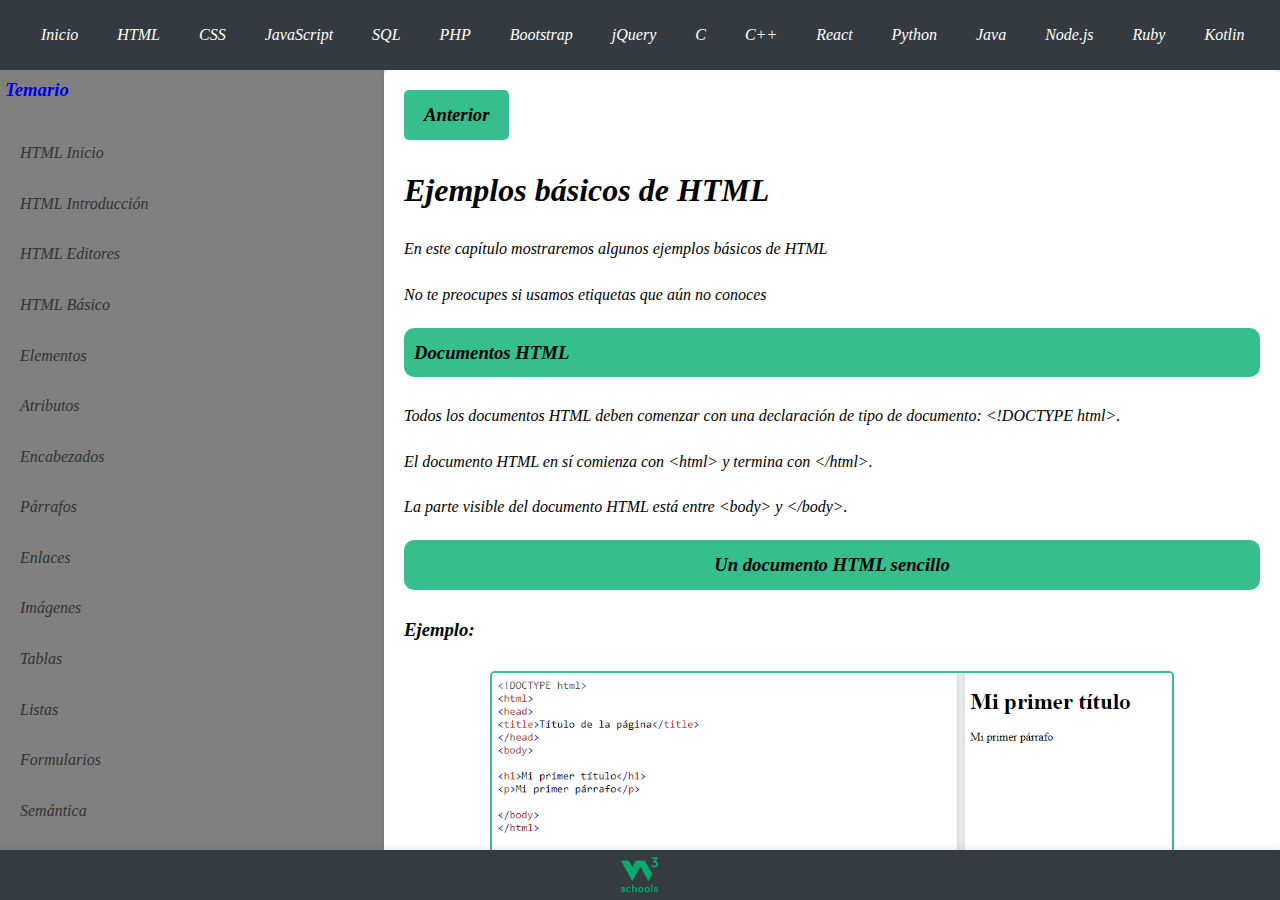
==== basico.html @ 95a3c2bf "v4" ====
<!DOCTYPE html>
<html lang="es">

<head>
    <meta charset="UTF-8">
    <meta name="viewport" content="width=device-width, initial-scale=1.0">
    <title>HTML Introducción</title>
    <link rel="stylesheet" href="styles.css">
    <link rel="icon" type="image/x-icon" href="logo (1).png">

</head>

<body>
    <header>
        <div class="navbar">

            <nav>
                <ul>
                    <li><a href="index.html">Inicio</a></li>
                    <li><a href="inicio.html" class="active">HTML</a></li>
                    <li><a href="#">CSS</a></li>
                    <li><a href="#">JavaScript</a></li>
                    <li><a href="#">SQL</a></li>
                    <li><a href="#">PHP</a></li>
                    <li><a href="#">Bootstrap</a></li>
                    <li><a href="#">jQuery</a></li>
                    <li><a href="#">C</a></li>
                    <li><a href="#">C++</a></li>
                    <li><a href="#">React</a></li>
                    <li><a href="#">Python</a></li>
                    <li><a href="#">Java</a></li>
                    <li><a href="#">Node.js</a></li>
                    <li><a href="#">Ruby</a></li>
                    <li><a href="#">Kotlin</a></li>
                    <li><a href="#">Swift</a></li>

                </ul>
            </nav>
        </div>
    </header>

    <div class="container">
        <aside class="sidebar">
            <ul>
                <h3 id="Titulos"><a href="#">Temario</a></h3>
                <br>
                <li><a href="inicio.html" class="active">HTML Inicio</a></li>
                <li><a href="introduccion.html">HTML Introducción</a></li>
                <li><a href="editores.html">HTML Editores</a></li>
                <li><a href="basico.html">HTML Básico</a></li>
                <li><a href="#">Elementos</a></li>
                <li><a href="#">Atributos</a></li>
                <li><a href="#">Encabezados</a></li>
                <li><a href="#">Párrafos</a></li>
                <li><a href="#">Enlaces</a></li>
                <li><a href="#">Imágenes</a></li>
                <li><a href="#">Tablas</a></li>
                <li><a href="#">Listas</a></li>
                <li><a href="#">Formularios</a></li>
                <li><a href="#">Semántica</a></li>
                <li><a href="#">Multimedia</a></li>
                <li><a href="#">HTML API</a></li>
                <li><a href="#">Canvas</a></li>
                <li><a href="#">SVG</a></li>
                <li><a href="#">Geolocalización</a></li>
                <li><a href=#>Almacenamiento Local</a></li>
                <li><a href="#">Web Workers</a></li>
                <br>
                <h3 id="Titulos"><a href="#">Formularios Html</a></h3>
                <br>
                <li><a href="#">HTML Forms</a></li>
                <li><a href="#">HTML Form Atributtes</a></li>
                <li><a href="#">HTML Form Elements</a></li>
                <li><a href="#">HTML Input Types</a></li>
            </ul>
        </aside>

        <main class="main-content intro-page">
            <section>
                <a href="editores.html" class="btn">
                    <h3>Anterior</h3>
                </a>
                <br>
                <br>
                <h1>Ejemplos básicos de HTML</h1>
                <p>En este capítulo mostraremos algunos ejemplos básicos de HTML</p>
                <p>No te preocupes si usamos etiquetas que aún no conoces</p>

            </section>

            <section>
                <h3 id=Explicacion1>Documentos HTML</h3>
                <br>
                <p>Todos los documentos HTML deben comenzar con una declaración de tipo de documento: <code>&lt;!DOCTYPE html&gt;</code>.</p>
    <p>El documento HTML en sí comienza con <code>&lt;html&gt;</code> y termina con <code>&lt;/html&gt;</code>.</p>
    <p>La parte visible del documento HTML está entre <code>&lt;body&gt;</code> y <code>&lt;/body&gt;</code>.</p>
            </section>

            <section>
                <h3 id=Explicacion>Un documento HTML sencillo</h3>
                <br>
                <h3>Ejemplo:</h3>
                <br>
                <center>
                    <img id="imagen" src="Foto2.png" alt="1" width="850">
                </center>
                <br>
                <br>
                <h3 id=Explicacion>Ejemplo explicado</h3>
                <br>
                <ol>

                    <li><strong>&lt;!DOCTYPE html&gt;</strong>: Declara que este documento es un documento HTML5.</li>
                    <br>
                    <li><strong>&lt;html&gt;</strong>: Es el elemento raíz de una página HTML.</li>
                    <br>
                    <li><strong>&lt;head&gt;</strong>: Contiene información meta sobre la página HTML.</li>
                    <br>
                    <li><strong>&lt;title&gt;</strong>: Especifica un título para la página (se muestra en la barra de
                        título del navegador o en la pestaña de la página).</li>
                    <br>
                    <li><strong>&lt;body&gt;</strong>: Define el cuerpo del documento, y contiene todo el contenido
                        visible, como encabezados, párrafos, imágenes, hipervínculos, tablas, listas, etc.</li>
                    <br>
                    <li><strong>&lt;h1&gt;</strong>: Define un encabezado grande.</li>
                    <br>
                    <li><strong>&lt;p&gt;</strong>: Define un párrafo.</li>
                    <br>
                    <br>

                </ol>
            </section>
            <section>
                <h3 id=Explicacion1>¿Qué es un Elemento HTML?</h3>
                <br>
                <p>Un elemento HTML es una unidad fundamental de una página web. Se compone de una etiqueta de inicio,
                    contenido y una etiqueta de cierre. Por ejemplo:</p>

                <p>Un elemento HTML tiene el siguiente formato:</p>
                <p><strong>&lt;nombre_de_etiqueta&gt; contenido &lt;/nombre_de_etiqueta&gt;</strong></p>

                <p>A continuación, se muestran algunos ejemplos:</p>
                <ol>
                    <li><strong>&lt;h1&gt;Mi Primer Encabezado&lt;/h1&gt;</strong> - Este es un encabezado grande.</li>
                    <li><strong>&lt;p&gt;Mi primer párrafo.&lt;/p&gt;</strong> - Este es un párrafo de texto.</li>
                    <li><strong>&lt;br&gt;</strong> - Esta es una etiqueta vacía que se utiliza para saltos de línea.
                    </li>
                    <br>
                </ol>
                <p>En la tabla siguiente se muestra cómo se dividen las partes de un elemento HTML:</p>
                <table>
                    <caption id="Lista">
                        <h5>Lista de Etiquetas HTML</h5>
                    </caption>
                    <thead>
                        <tr>
                            <th>Etiqueta de Inicio</th>
                            <th>Contenido</th>
                            <th>Etiqueta de Cierre</th>
                        </tr>
                    </thead>
                    <tbody>
                        <tr>
                            <td>&lt;h1&gt;</td>
                            <td>Mi Primer Encabezado</td>
                            <td>&lt;/h1&gt;</td>
                        </tr>
                        <tr>
                            <td>&lt;p&gt;</td>
                            <td>Mi primer párrafo.</td>
                            <td>&lt;/p&gt;</td>
                        </tr>
                        <tr>
                            <td>&lt;br&gt;</td>
                            <td>none</td>
                            <td>none</td>
                        </tr>
                    </tbody>
                </table>
                <br>
                <p>En resumen:</p>
                <ol>
                    <li><strong>Etiqueta de Inicio:</strong> Marca el comienzo del elemento HTML.</li>
                    <br>
                    <li><strong>Contenido:</strong> El texto o los datos dentro del elemento HTML.</li>
                    <br>
                    <li><strong>Etiqueta de Cierre:</strong> Marca el final del elemento HTML. Algunos elementos, como
                        <strong>&lt;br&gt;</strong>, no tienen una etiqueta de cierre.
                    </li>
                    <br>
                    <br>
                </ol>
            </section>



            <section>
                <h3 id="Explicacion1">Los Navegadores Web</h3>
                <br>
                <p>El propósito de un navegador web (Chrome, Edge, Firefox, Safari) es leer documentos HTML y mostrarlos
                    correctamente.</p>
                <p>Un navegador no muestra las etiquetas HTML, sino que las usa para determinar cómo mostrar el
                    documento.</p>
                <center>
                    <img id="imagen" src="Foto4.png" alt="1" width="600">
                </center>
                <br>
            </section>

            <section>
                <h2>Estructura de una Página HTML</h2>
                <br>
                <p>A continuación se muestra una visualización de la estructura de una página HTML:</p>
                <center>
                    <img id="imagen" src="Foto3.png" alt="1" width="750">
                </center>
                <br>
                <p>El contenido dentro de la sección <strong>&lt;body&gt;</strong> se mostrará en el navegador. El
                    contenido dentro de la etiqueta <strong>&lt;title&gt;</strong> se mostrará en la barra de título del
                    navegador o en la pestaña de la página.</p>
                <br>
            </section>
            <section>
                <h3 id=Explicacion1>Historia de HTML</h3>
                <br>
                <p>Desde los primeros días de la Web, ha habido muchas versiones de HTML:</p>
                <table border="1">
                    <thead>
                        <tr>
                            <th>Año</th>
                            <th>Versión</th>
                        </tr>
                    </thead>
                    <tbody>
                        <tr>
                            <td>1989</td>
                            <td>Tim Berners-Lee inventó www</td>
                        </tr>
                        <tr>
                            <td>1991</td>
                            <td>Tim Berners-Lee inventó HTML</td>
                        </tr>
                        <tr>
                            <td>1993</td>
                            <td>Dave Raggett redactó HTML+</td>
                        </tr>
                        <tr>
                            <td>1995</td>
                            <td>HTML Working Group definió HTML 2.0</td>
                        </tr>
                        <tr>
                            <td>1997</td>
                            <td>W3C Recomendación: HTML 3.2</td>
                        </tr>
                        <tr>
                            <td>1999</td>
                            <td>W3C Recomendación: HTML 4.01</td>
                        </tr>
                        <tr>
                            <td>2000</td>
                            <td>W3C Recomendación: XHTML 1.0</td>
                        </tr>
                        <tr>
                            <td>2008</td>
                            <td>WHATWG HTML5 Primer Público</td>
                        </tr>
                        <tr>
                            <td>2012</td>
                            <td>WHATWG HTML5 Estándar Vivo</td>
                        </tr>
                        <tr>
                            <td>2014</td>
                            <td>W3C Recomendación: HTML5</td>
                        </tr>
                        <tr>
                            <td>2016</td>
                            <td>W3C Candidato a Recomendación: HTML 5.1</td>
                        </tr>
                        <tr>
                            <td>2017</td>
                            <td>W3C Recomendación: HTML5.1 2ª Edición</td>
                        </tr>
                        <tr>
                            <td>2017</td>
                            <td>W3C Recomendación: HTML5.2</td>
                        </tr>
                    </tbody>
                </table>
                <br>
                <p>Este tutorial sigue el estándar HTML5 más reciente.</p>
            </section>

            <a href="editores.html" class="btn">
                <h3>Siguiente</h3>
            </a>
        </main>
    </div>
    <footer class="footer">
        <div class="container">
            <img id="logo" src="logo.png" alt="">
        </div>
    </footer>
</body>

</html>
---- styles.css ----
* {
    margin: 0;
    padding: 0;
    box-sizing: border-box;
    font-family: 'Bookman Old Style', serif;
    /* Aplica la misma fuente a todos */
    font-style: italic;
    /* Aplica cursiva */
}

body {
    line-height: 1.6;
    background-color: #f8f9fa;
    overflow-x: hidden;
    margin: 0;
}

.header {
    background: #36BF8D;
    color: #fff;
    padding: 1rem 0;
    text-align: center;
    position: fixed;
    width: 100%;
    top: 0;
    z-index: 1000;
}

.logo img {
    width: 40px;
}

.navbar {
    background-color: #343a40;
    padding: 10px 20px;
    box-shadow: 0 2px 4px rgba(0, 0, 0, 0.1);
    overflow-x: auto;
    white-space: nowrap;
    -ms-overflow-style: none;
    scrollbar-width: none;
}

nav ul {
    list-style: none;
    display: inline-flex;
    padding: 0;
}

nav ul li {
    margin-left: 3px;
}

nav ul li a {
    text-decoration: none;
    color: #fff;
    font-size: 16px;
    padding: 12px 18px;
    display: block;
    transition: all 0.3s ease;
}

nav ul li a:hover {
    background-color: #36BF8D;
    color: white;
    border-radius: 5px;
}

.container {
    display: flex;
    justify-content: center;
    align-items: flex-start;
    margin-top: 0px;
    max-width: auto;
}

.sidebar {
    width: 30%;
    background: gray;
    padding: 5px;
    box-shadow: 2px 0 4px rgba(0, 0, 0, 0.1);
    overflow-y: auto;
    max-height: calc(100vh - 100px);
}

.sidebar ul {
    list-style: none;
    padding: 0;
    margin: 0;
}

.sidebar ul li {
    margin-bottom: 5px;
}

.sidebar ul li a {
    text-decoration: none;
    color: #333;
    padding: 10px 15px;
    display: block;
    font-size: 16px;
    transition: all 0.3s ease;
}

.sidebar ul li a:hover {
    background-color: #36BF8D;
    color: white;
    border-radius: 5px;
}

.main-content {
    flex: 1;
    padding: 20px;
    background-color: #fff;
    border-radius: 5px;
    box-shadow: 0 2px 4px rgba(0, 0, 0, 0.1);
    overflow-y: auto;
    max-height: calc(100vh - 100px);
}

.main-content h1 {
    margin-bottom: 20px;
}

.main-content p {
    margin-bottom: 20px;
}

.btn {
    display: inline-block;
    background: #36BF8D;
    color: black;
    padding: 10px 20px;
    text-decoration: none;
    border-radius: 5px;
    transition: background-color 0.3s ease;
}

.btn:hover {
    background: #36BF8D;
}

.footer {
    background: #353B40;
    color: #fff;
    text-align: center;
    padding: auto;
    position: fixed;
    width: 100%;
    bottom: 0;
    box-shadow: 0px -1px 8px rgba(0, 0, 0, 0.1);
}

.footer p {
    margin-bottom: 20px;
    font-size: 16px;
}

.footer a {
    color: #36BF8D;
    text-decoration: none;
    transition: color 0.3s ease;
}

.footer a:hover {
    color: #36BF8D;
}

.footer .social-icons {
    margin-top: 20px;
}

.footer .social-icons a {
    display: inline-block;
    margin: 0 10px;
    font-size: 24px;
    color: #fff;
    transition: transform 0.3s ease;
}

.footer .social-icons a:hover {
    transform: translateY(-5px);
}

#logo {
    width: 50px;
    height: auto;
}

#imagen {
    border-radius: 5px;
    width: 80%;
    height: auto;
    border: 2px solid #36BF8D;
}

#imagen1 {
    border-radius: 5px;
    width: 50%;
    height: auto;
    border: 2px solid #36BF8D;
}

#Explicacion {
    text-align: center;
    background-color: #36BF8D;
    border-radius: 10px;
    padding: 10px 10px;
}

#Explicacion1 {
    text-align: left;
    text-align: justify;
    background-color: #36BF8D;
    border-radius: 10px;
    padding: 10px 10px;
}

ol {
    text-align: center;
    display: inline-block;
    text-align: justify;
    padding-left: 20px;
}

table {
    width: 100%;
    border-collapse: collapse;
    margin-top: 20px;
    font-family: Arial, sans-serif;
    border: 2px solid #36BF8D;
}

th,
td {
    border: 2px solid #36BF8D;
    text-align: left;
    padding: 8px;
}

th {
    background-color: #f2f2f2;
}

tr:nth-child(even) {
    background-color: #f9f9f9;
}

caption {
    font-size: 1.2em;
    margin-bottom: 10px;
}

#Lista {
    text-align: left;
}

#Titulos a {
    text-decoration: none;
}
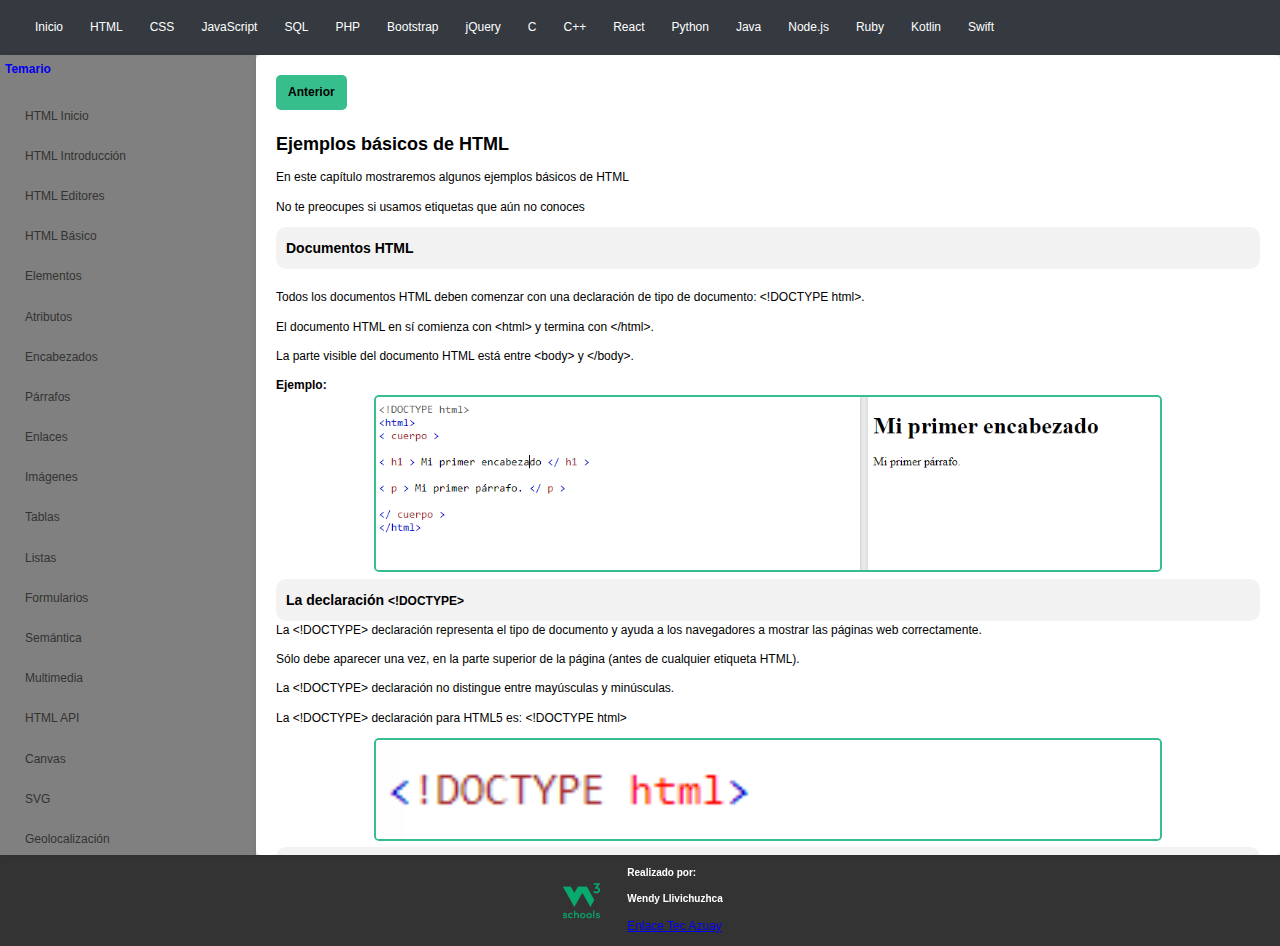
==== commit 02eda788: "v5" ====
--- a/basico.html
+++ b/basico.html
@@ -91,215 +91,106 @@
             <section>
                 <h3 id=Explicacion1>Documentos HTML</h3>
                 <br>
-                <p>Todos los documentos HTML deben comenzar con una declaración de tipo de documento: <code>&lt;!DOCTYPE html&gt;</code>.</p>
-    <p>El documento HTML en sí comienza con <code>&lt;html&gt;</code> y termina con <code>&lt;/html&gt;</code>.</p>
-    <p>La parte visible del documento HTML está entre <code>&lt;body&gt;</code> y <code>&lt;/body&gt;</code>.</p>
+                <p>Todos los documentos HTML deben comenzar con una declaración de tipo de documento:
+                    <code>&lt;!DOCTYPE html&gt;</code>.
+                </p>
+                <p>El documento HTML en sí comienza con <code>&lt;html&gt;</code> y termina con
+                    <code>&lt;/html&gt;</code>.
+                </p>
+                <p>La parte visible del documento HTML está entre <code>&lt;body&gt;</code> y
+                    <code>&lt;/body&gt;</code>.
+                </p>
+
+                <h4>Ejemplo:</h4>
+                <center>
+                    <img id="imagen" src="Foto9.png" alt="">
+                </center>
             </section>
 
             <section>
-                <h3 id=Explicacion>Un documento HTML sencillo</h3>
-                <br>
-                <h3>Ejemplo:</h3>
-                <br>
+
+                <h3 id="Explicacion1">La declaración <code>&lt;!DOCTYPE&gt;</code></h3>
+                <p>La <code>&lt;!DOCTYPE&gt;</code> declaración representa el tipo de documento y ayuda a los
+                    navegadores a mostrar las páginas web correctamente.</p>
+                <p>Sólo debe aparecer una vez, en la parte superior de la página (antes de cualquier etiqueta HTML).</p>
+                <p>La <code>&lt;!DOCTYPE&gt;</code> declaración no distingue entre mayúsculas y minúsculas.</p>
+                <p>La <code>&lt;!DOCTYPE&gt;</code> declaración para HTML5 es: <code>&lt;!DOCTYPE html&gt;</code></p>
                 <center>
-                    <img id="imagen" src="Foto2.png" alt="1" width="850">
+                    <img id="imagen" src="Foto10.png" alt="">
                 </center>
-                <br>
-                <br>
-                <h3 id=Explicacion>Ejemplo explicado</h3>
-                <br>
-                <ol>
+            </section>
 
-                    <li><strong>&lt;!DOCTYPE html&gt;</strong>: Declara que este documento es un documento HTML5.</li>
-                    <br>
-                    <li><strong>&lt;html&gt;</strong>: Es el elemento raíz de una página HTML.</li>
-                    <br>
-                    <li><strong>&lt;head&gt;</strong>: Contiene información meta sobre la página HTML.</li>
-                    <br>
-                    <li><strong>&lt;title&gt;</strong>: Especifica un título para la página (se muestra en la barra de
-                        título del navegador o en la pestaña de la página).</li>
-                    <br>
-                    <li><strong>&lt;body&gt;</strong>: Define el cuerpo del documento, y contiene todo el contenido
-                        visible, como encabezados, párrafos, imágenes, hipervínculos, tablas, listas, etc.</li>
-                    <br>
-                    <li><strong>&lt;h1&gt;</strong>: Define un encabezado grande.</li>
-                    <br>
-                    <li><strong>&lt;p&gt;</strong>: Define un párrafo.</li>
-                    <br>
-                    <br>
+            <section>
+                <h3 id="Explicacion1">Encabezados HTML</h3>
+                <p>Los encabezados HTML se definen con las etiquetas <code>&lt;h1&gt; to &lt;h6&gt;</code>.</p>
+                <p><code>&lt;h1&gt;</code> define el encabezado más importante. <code>&lt;h6&gt;</code> define el
+                    encabezado menos importante:</p>
 
-                </ol>
-            </section>
-            <section>
-                <h3 id=Explicacion1>¿Qué es un Elemento HTML?</h3>
-                <br>
-                <p>Un elemento HTML es una unidad fundamental de una página web. Se compone de una etiqueta de inicio,
-                    contenido y una etiqueta de cierre. Por ejemplo:</p>
-
-                <p>Un elemento HTML tiene el siguiente formato:</p>
-                <p><strong>&lt;nombre_de_etiqueta&gt; contenido &lt;/nombre_de_etiqueta&gt;</strong></p>
-
-                <p>A continuación, se muestran algunos ejemplos:</p>
-                <ol>
-                    <li><strong>&lt;h1&gt;Mi Primer Encabezado&lt;/h1&gt;</strong> - Este es un encabezado grande.</li>
-                    <li><strong>&lt;p&gt;Mi primer párrafo.&lt;/p&gt;</strong> - Este es un párrafo de texto.</li>
-                    <li><strong>&lt;br&gt;</strong> - Esta es una etiqueta vacía que se utiliza para saltos de línea.
-                    </li>
-                    <br>
-                </ol>
-                <p>En la tabla siguiente se muestra cómo se dividen las partes de un elemento HTML:</p>
-                <table>
-                    <caption id="Lista">
-                        <h5>Lista de Etiquetas HTML</h5>
-                    </caption>
-                    <thead>
-                        <tr>
-                            <th>Etiqueta de Inicio</th>
-                            <th>Contenido</th>
-                            <th>Etiqueta de Cierre</th>
-                        </tr>
-                    </thead>
-                    <tbody>
-                        <tr>
-                            <td>&lt;h1&gt;</td>
-                            <td>Mi Primer Encabezado</td>
-                            <td>&lt;/h1&gt;</td>
-                        </tr>
-                        <tr>
-                            <td>&lt;p&gt;</td>
-                            <td>Mi primer párrafo.</td>
-                            <td>&lt;/p&gt;</td>
-                        </tr>
-                        <tr>
-                            <td>&lt;br&gt;</td>
-                            <td>none</td>
-                            <td>none</td>
-                        </tr>
-                    </tbody>
-                </table>
-                <br>
-                <p>En resumen:</p>
-                <ol>
-                    <li><strong>Etiqueta de Inicio:</strong> Marca el comienzo del elemento HTML.</li>
-                    <br>
-                    <li><strong>Contenido:</strong> El texto o los datos dentro del elemento HTML.</li>
-                    <br>
-                    <li><strong>Etiqueta de Cierre:</strong> Marca el final del elemento HTML. Algunos elementos, como
-                        <strong>&lt;br&gt;</strong>, no tienen una etiqueta de cierre.
-                    </li>
-                    <br>
-                    <br>
-                </ol>
+                <h4>Ejemplo:</h4>
+                <center>
+                    <img id="imagen" src="Foto11.png" alt="">
+                </center>
             </section>
 
 
 
             <section>
-                <h3 id="Explicacion1">Los Navegadores Web</h3>
+                <h3 id="Explicacion1">Párrafos HTML</h3>
                 <br>
-                <p>El propósito de un navegador web (Chrome, Edge, Firefox, Safari) es leer documentos HTML y mostrarlos
-                    correctamente.</p>
-                <p>Un navegador no muestra las etiquetas HTML, sino que las usa para determinar cómo mostrar el
-                    documento.</p>
+                <p>Los párrafos HTML se definen con la <code>&lt;p&gt;</code> etiqueta:</p>
+
                 <center>
-                    <img id="imagen" src="Foto4.png" alt="1" width="600">
+                    <img id="imagen" src="Foto12.png" alt="">
                 </center>
                 <br>
             </section>
 
             <section>
-                <h2>Estructura de una Página HTML</h2>
+                <h3>Enlaces HTML</h3>
                 <br>
-                <p>A continuación se muestra una visualización de la estructura de una página HTML:</p>
+                <p>
+                <p>Los enlaces HTML se definen con la <code>&lt;a&gt;</code> etiqueta:</p>
                 <center>
-                    <img id="imagen" src="Foto3.png" alt="1" width="750">
+                    <img id="imagen" src="Foto13.png" alt="">
                 </center>
                 <br>
-                <p>El contenido dentro de la sección <strong>&lt;body&gt;</strong> se mostrará en el navegador. El
-                    contenido dentro de la etiqueta <strong>&lt;title&gt;</strong> se mostrará en la barra de título del
-                    navegador o en la pestaña de la página.</p>
+                <p>El destino del enlace se especifica en el <code>href</code> atributo.</p>
+                <p>Los atributos se utilizan para proporcionar información adicional sobre los elementos HTML.</p>
+                <p>Aprenderá más sobre los atributos en un capítulo posterior.</p>
                 <br>
             </section>
             <section>
-                <h3 id=Explicacion1>Historia de HTML</h3>
+                <h3 id=Explicacion1>Imágenes HTML</h3>
                 <br>
-                <p>Desde los primeros días de la Web, ha habido muchas versiones de HTML:</p>
-                <table border="1">
-                    <thead>
-                        <tr>
-                            <th>Año</th>
-                            <th>Versión</th>
-                        </tr>
-                    </thead>
-                    <tbody>
-                        <tr>
-                            <td>1989</td>
-                            <td>Tim Berners-Lee inventó www</td>
-                        </tr>
-                        <tr>
-                            <td>1991</td>
-                            <td>Tim Berners-Lee inventó HTML</td>
-                        </tr>
-                        <tr>
-                            <td>1993</td>
-                            <td>Dave Raggett redactó HTML+</td>
-                        </tr>
-                        <tr>
-                            <td>1995</td>
-                            <td>HTML Working Group definió HTML 2.0</td>
-                        </tr>
-                        <tr>
-                            <td>1997</td>
-                            <td>W3C Recomendación: HTML 3.2</td>
-                        </tr>
-                        <tr>
-                            <td>1999</td>
-                            <td>W3C Recomendación: HTML 4.01</td>
-                        </tr>
-                        <tr>
-                            <td>2000</td>
-                            <td>W3C Recomendación: XHTML 1.0</td>
-                        </tr>
-                        <tr>
-                            <td>2008</td>
-                            <td>WHATWG HTML5 Primer Público</td>
-                        </tr>
-                        <tr>
-                            <td>2012</td>
-                            <td>WHATWG HTML5 Estándar Vivo</td>
-                        </tr>
-                        <tr>
-                            <td>2014</td>
-                            <td>W3C Recomendación: HTML5</td>
-                        </tr>
-                        <tr>
-                            <td>2016</td>
-                            <td>W3C Candidato a Recomendación: HTML 5.1</td>
-                        </tr>
-                        <tr>
-                            <td>2017</td>
-                            <td>W3C Recomendación: HTML5.1 2ª Edición</td>
-                        </tr>
-                        <tr>
-                            <td>2017</td>
-                            <td>W3C Recomendación: HTML5.2</td>
-                        </tr>
-                    </tbody>
-                </table>
+                <p>Las imágenes HTML se definen con la <code>&lt;img&gt;</code> etiqueta.</p>
+                <p>El archivo de origen (<code>src</code>), el texto alternativo (<code>alt</code>), <code>width</code>
+                    y <code>height</code> se proporcionan como atributos:</p>
                 <br>
-                <p>Este tutorial sigue el estándar HTML5 más reciente.</p>
+                <h4>Ejemplo:</h4>
+                <center>
+                    <img id="imagen" src="Foto14.png" alt="">
+                </center>
             </section>
 
             <a href="editores.html" class="btn">
-                <h3>Siguiente</h3>
+                <h3>Próximo</h3>
             </a>
         </main>
     </div>
     <footer class="footer">
         <div class="container">
-            <img id="logo" src="logo.png" alt="">
+            <img id="logo" src="logo.png" alt="Logo">
+            <div class="info">
+                <h5>Realizado por:</h5>
+                <h5>Wendy Llivichuzhca</h5>
+                <a href="https://eduv.tecazuay.edu.ec">Enlace Tec Azuay</a>
+            </div>
         </div>
     </footer>
+
+
+
+
 </body>
 
 </html>--- a/styles.css
+++ b/styles.css
@@ -2,10 +2,8 @@
     margin: 0;
     padding: 0;
     box-sizing: border-box;
-    font-family: 'Bookman Old Style', serif;
-    /* Aplica la misma fuente a todos */
-    font-style: italic;
-    /* Aplica cursiva */
+    font-family: Arial, Helvetica, sans-serif;
+    font-size: 12px;
 }
 
 body {
@@ -40,26 +38,26 @@
     scrollbar-width: none;
 }
 
-nav ul {
+.navbar nav ul {
     list-style: none;
     display: inline-flex;
     padding: 0;
 }
 
-nav ul li {
+.navbar nav ul li {
     margin-left: 3px;
 }
 
-nav ul li a {
+.navbar nav ul li a {
     text-decoration: none;
     color: #fff;
-    font-size: 16px;
-    padding: 12px 18px;
+    font-size: 12px;
+    padding: 8px 12px;
     display: block;
     transition: all 0.3s ease;
 }
 
-nav ul li a:hover {
+.navbar nav ul li a:hover {
     background-color: #36BF8D;
     color: white;
     border-radius: 5px;
@@ -74,18 +72,20 @@
 }
 
 .sidebar {
-    width: 30%;
+    width: 20%;
     background: gray;
     padding: 5px;
     box-shadow: 2px 0 4px rgba(0, 0, 0, 0.1);
     overflow-y: auto;
     max-height: calc(100vh - 100px);
+
 }
 
 .sidebar ul {
     list-style: none;
     padding: 0;
     margin: 0;
+
 }
 
 .sidebar ul li {
@@ -95,9 +95,9 @@
 .sidebar ul li a {
     text-decoration: none;
     color: #333;
-    padding: 10px 15px;
+    padding: 8px 20px;
     display: block;
-    font-size: 16px;
+    font-size: 12px;
     transition: all 0.3s ease;
 }
 
@@ -115,24 +115,27 @@
     box-shadow: 0 2px 4px rgba(0, 0, 0, 0.1);
     overflow-y: auto;
     max-height: calc(100vh - 100px);
+    font-size: 12px;
 }
 
 .main-content h1 {
-    margin-bottom: 20px;
+    margin-bottom: 10px;
+    font-size: 18px;
 }
 
 .main-content p {
-    margin-bottom: 20px;
+    margin-bottom: 10px;
 }
 
 .btn {
     display: inline-block;
     background: #36BF8D;
     color: black;
-    padding: 10px 20px;
+    padding: 8px 12px;
     text-decoration: none;
     border-radius: 5px;
     transition: background-color 0.3s ease;
+    font-size: 10px;
 }
 
 .btn:hover {
@@ -140,45 +143,45 @@
 }
 
 .footer {
-    background: #353B40;
-    color: #fff;
+    background-color: #333;
+    color: white;
+    padding: 5px 0;
     text-align: center;
-    padding: auto;
-    position: fixed;
-    width: 100%;
-    bottom: 0;
-    box-shadow: 0px -1px 8px rgba(0, 0, 0, 0.1);
-}
-
-.footer p {
-    margin-bottom: 20px;
-    font-size: 16px;
+    font-size: 10px;
+}
+
+.footer .container {
+    display: flex;
+    justify-content: center;
+    align-items: center;
+    gap: 20px;
+    max-width: 1200px;
+    /* Corregido: era 1200spx */
+    margin: 0 auto;
+    padding: 0 20px;
+}
+
+.footer .info {
+    display: flex;
+    flex-direction: column;
+    align-items: flex-start;
+}
+
+.footer h5 {
+    margin: 5px 0;
+    font-family: Arial, Helvetica, sans-serif;
+    font-size: 10px;
 }
 
 .footer a {
-    color: #36BF8D;
-    text-decoration: none;
-    transition: color 0.3s ease;
+    color: blue;
+    text-decoration: underline;
+    margin: 5px 0;
 }
 
 .footer a:hover {
-    color: #36BF8D;
-}
-
-.footer .social-icons {
-    margin-top: 20px;
-}
-
-.footer .social-icons a {
-    display: inline-block;
-    margin: 0 10px;
-    font-size: 24px;
-    color: #fff;
-    transition: transform 0.3s ease;
-}
-
-.footer .social-icons a:hover {
-    transform: translateY(-5px);
+    text-decoration: underline;
+
 }
 
 #logo {
@@ -193,48 +196,33 @@
     border: 2px solid #36BF8D;
 }
 
-#imagen1 {
-    border-radius: 5px;
-    width: 50%;
-    height: auto;
-    border: 2px solid #36BF8D;
-}
-
-#Explicacion {
-    text-align: center;
-    background-color: #36BF8D;
+#Explicacion1 {
+    text-align: justify;
+    background-color: #f2f2f2;
     border-radius: 10px;
-    padding: 10px 10px;
-}
-
-#Explicacion1 {
-    text-align: left;
-    text-align: justify;
-    background-color: #36BF8D;
-    border-radius: 10px;
-    padding: 10px 10px;
+    padding: 10px;
+    font-size: 14px;
 }
 
 ol {
-    text-align: center;
-    display: inline-block;
     text-align: justify;
     padding-left: 20px;
+    font-size: 10px;
 }
 
 table {
     width: 100%;
     border-collapse: collapse;
     margin-top: 20px;
-    font-family: Arial, sans-serif;
     border: 2px solid #36BF8D;
+    font-size: 10px;
 }
 
 th,
 td {
     border: 2px solid #36BF8D;
     text-align: left;
-    padding: 8px;
+    padding: 4px 8px;
 }
 
 th {
@@ -248,12 +236,15 @@
 caption {
     font-size: 1.2em;
     margin-bottom: 10px;
+    font-size: 10px;
 }
 
 #Lista {
     text-align: left;
+    font-size: 10px;
 }
 
 #Titulos a {
     text-decoration: none;
+    font-size: 12px;
 }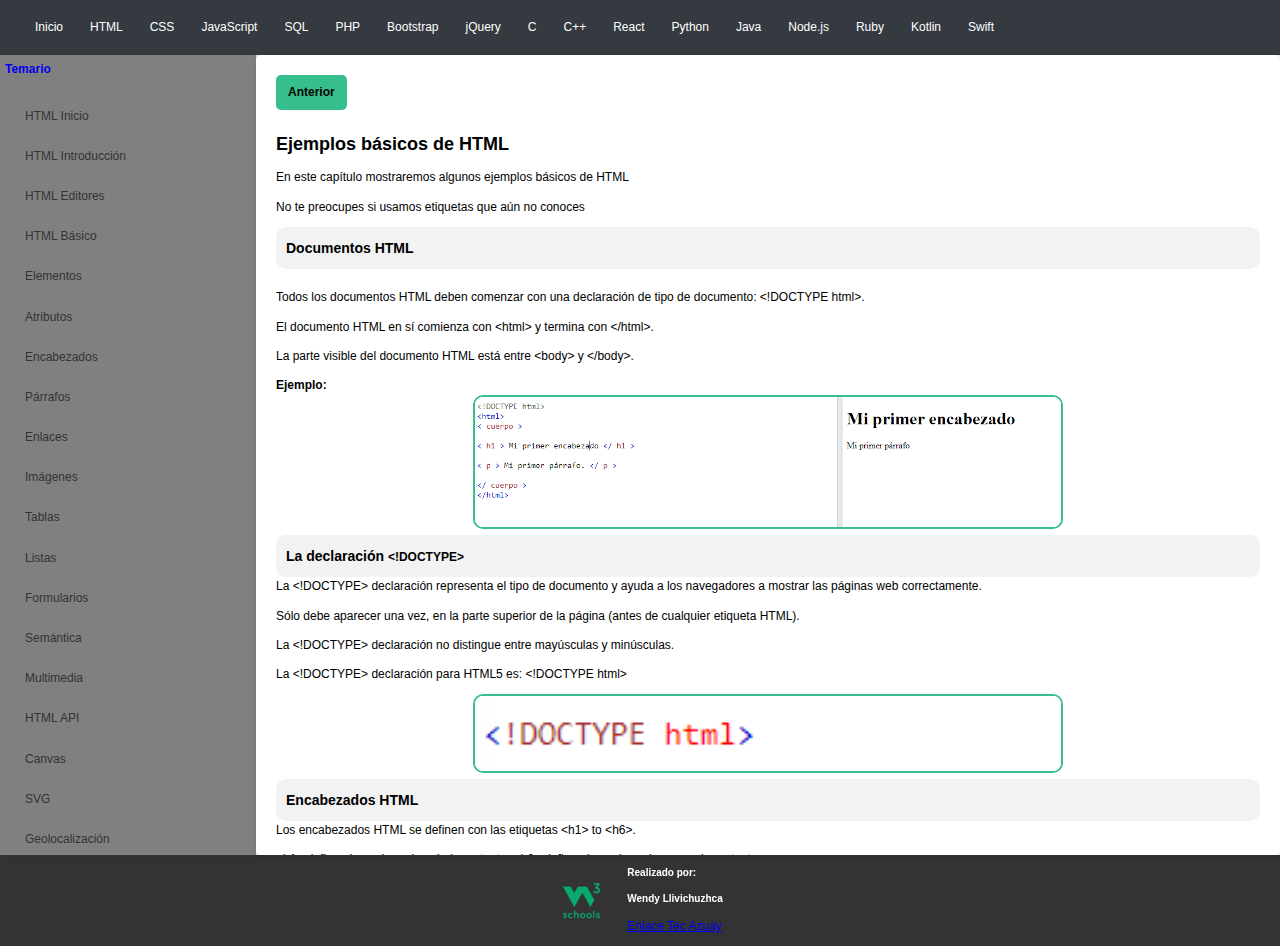
==== commit abc48241: "v6" ====
--- a/basico.html
+++ b/basico.html
@@ -4,7 +4,7 @@
 <head>
     <meta charset="UTF-8">
     <meta name="viewport" content="width=device-width, initial-scale=1.0">
-    <title>HTML Introducción</title>
+    <title>HTML Básico</title>
     <link rel="stylesheet" href="styles.css">
     <link rel="icon" type="image/x-icon" href="logo (1).png">
 
@@ -172,6 +172,27 @@
                 </center>
             </section>
 
+            <section>
+                <h3 id=Explicacion>Cómo ver el código fuente HTML</h3>
+                <br>
+                <p>¿Alguna vez has visto una página web y te has preguntado "Oye, ¿cómo lo hicieron?"</p>
+                <h4>Ver código fuente HTML:</h4>
+                <br>
+                <p>Haga clic en CTRL + U en una página HTML o haga clic derecho en la página y seleccione "Ver código
+                    fuente de la página". Se abrirá una nueva pestaña que contiene el código fuente HTML de la página.
+                </p>
+                <h4>Inspeccionar un elemento HTML:</h4>
+                <br>
+                <p>Haz clic derecho en un elemento (o en un área en blanco) y elige "Inspeccionar" para ver de qué están
+                    compuestos los elementos (verás tanto el HTML como el CSS). También puedes editar el HTML o el CSS
+                    sobre la marcha en el panel Elementos o Estilos que se abre.
+                </p>
+                <h4>Ejercicios de HTML</h4>
+                <br>
+                <br>
+                
+            </section>
+
             <a href="editores.html" class="btn">
                 <h3>Próximo</h3>
             </a>
--- a/styles.css
+++ b/styles.css
@@ -78,14 +78,12 @@
     box-shadow: 2px 0 4px rgba(0, 0, 0, 0.1);
     overflow-y: auto;
     max-height: calc(100vh - 100px);
-
 }
 
 .sidebar ul {
     list-style: none;
     padding: 0;
     margin: 0;
-
 }
 
 .sidebar ul li {
@@ -156,7 +154,6 @@
     align-items: center;
     gap: 20px;
     max-width: 1200px;
-    /* Corregido: era 1200spx */
     margin: 0 auto;
     padding: 0 20px;
 }
@@ -181,7 +178,6 @@
 
 .footer a:hover {
     text-decoration: underline;
-
 }
 
 #logo {
@@ -190,8 +186,8 @@
 }
 
 #imagen {
-    border-radius: 5px;
-    width: 80%;
+    border-radius: 10px;
+    width: 60%;
     height: auto;
     border: 2px solid #36BF8D;
 }
@@ -211,15 +207,14 @@
 }
 
 table {
-    width: 100%;
+    width: 50%;
     border-collapse: collapse;
     margin-top: 20px;
     border: 2px solid #36BF8D;
     font-size: 10px;
 }
 
-th,
-td {
+th, td {
     border: 2px solid #36BF8D;
     text-align: left;
     padding: 4px 8px;
@@ -247,4 +242,4 @@
 #Titulos a {
     text-decoration: none;
     font-size: 12px;
-}+}
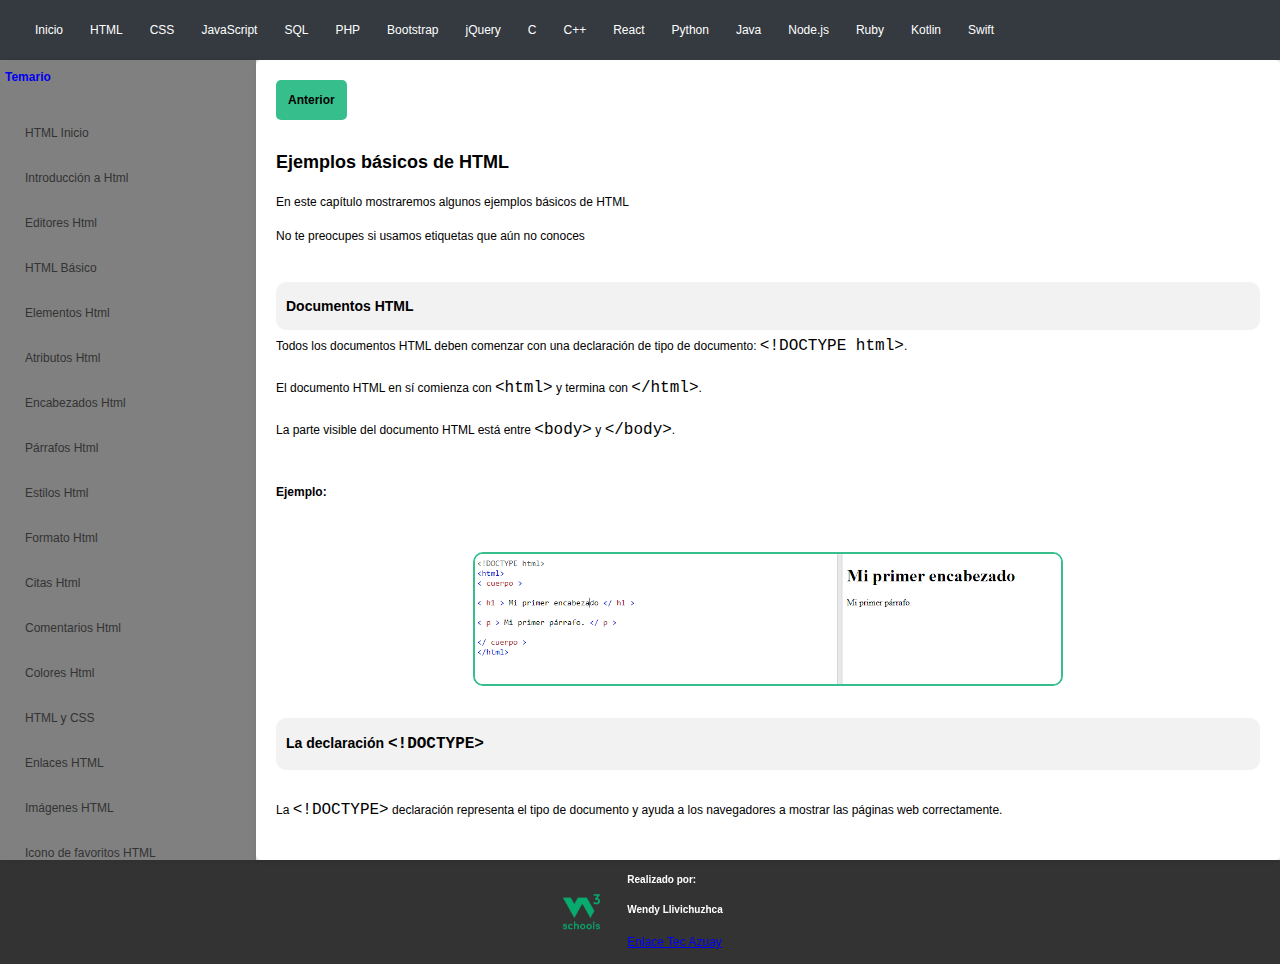
==== commit 5b1b1786: "v7" ====
--- a/basico.html
+++ b/basico.html
@@ -45,33 +45,51 @@
                 <h3 id="Titulos"><a href="#">Temario</a></h3>
                 <br>
                 <li><a href="inicio.html" class="active">HTML Inicio</a></li>
-                <li><a href="introduccion.html">HTML Introducción</a></li>
-                <li><a href="editores.html">HTML Editores</a></li>
+                <li><a href="introduccion.html">Introducción a Html</a></li>
+                <li><a href="editores.html">Editores Html</a></li>
                 <li><a href="basico.html">HTML Básico</a></li>
-                <li><a href="#">Elementos</a></li>
-                <li><a href="#">Atributos</a></li>
-                <li><a href="#">Encabezados</a></li>
-                <li><a href="#">Párrafos</a></li>
-                <li><a href="#">Enlaces</a></li>
-                <li><a href="#">Imágenes</a></li>
-                <li><a href="#">Tablas</a></li>
-                <li><a href="#">Listas</a></li>
-                <li><a href="#">Formularios</a></li>
-                <li><a href="#">Semántica</a></li>
-                <li><a href="#">Multimedia</a></li>
-                <li><a href="#">HTML API</a></li>
-                <li><a href="#">Canvas</a></li>
-                <li><a href="#">SVG</a></li>
-                <li><a href="#">Geolocalización</a></li>
-                <li><a href=#>Almacenamiento Local</a></li>
-                <li><a href="#">Web Workers</a></li>
+                <li><a href="elementos.html">Elementos Html</a></li>
+                <li><a href="atributos.html">Atributos Html</a></li>
+                <li><a href="encabezados.html">Encabezados Html</a></li>
+                <li><a href="parrafos.html">Párrafos Html</a></li>
+                <li><a href="estilos.hmtl">Estilos Html</a></li>
+                <li><a href="formato.html">Formato Html</a></li>
+                <li><a href="citas.html">Citas Html</a></li>
+                <li><a href="comentarios.html">Comentarios Html</a></li>
+                <li><a href="colores.html">Colores Html</a></li>
+                <li><a href="#">HTML y CSS</a></li>
+                <li><a href="#">Enlaces HTML</a></li>
+                <li><a href="#">Imágenes HTML</a></li>
+                <li><a href="#">Icono de favoritos HTML</a></li>
+                <li><a href="#">Título de la página HTML</a></li>
+                <li><a href="#">Tablas HTML</a></li>
+                <li><a href="#">Listas HTML</a></li>
+                <li><a href="#">Bloque HTML y en línea</a></li>
+                <li><a href="#">División HTML</a></li>
+                <li><a href="#">Clases HTML</a></li>
+                <li><a href="#">Identificación HTML</a></li>
+                <li><a href="#">Marcos flotantes HTML</a></li>
+                <li><a href="#">JavaScript HTML</a></li>
+                <li><a href="#">Rutas de archivos HTML</a></li>
+                <li><a href="#">Cabeza HTML</a></li>
+                <li><a href="#">Diseño HTML</a></li>
+                <li><a href="#">Responsivo HTML</a></li>
+                <li><a href="#">Código de computadora HTML</a></li>
+                <li><a href="#">Semántica HTML</a></li>
+                <li><a href="#">Guía de estilo HTML</a></li>
+                <li><a href="#">Entidades HTML</a></li>
+                <li><a href="#">Símbolos HTML</a></li>
+                <li><a href="#">Emojis HTML</a></li>
+                <li><a href="#">Juegos de caracteres HTML</a></li>
+                <li><a href="#">Codificación de URL HTML</a></li>
+                <li><a href="#">HTML frente a XHTML</a></li>
                 <br>
                 <h3 id="Titulos"><a href="#">Formularios Html</a></h3>
                 <br>
-                <li><a href="#">HTML Forms</a></li>
-                <li><a href="#">HTML Form Atributtes</a></li>
-                <li><a href="#">HTML Form Elements</a></li>
-                <li><a href="#">HTML Input Types</a></li>
+                <li><a href="forms.html">HTML Forms</a></li>
+                <li><a href="atributes.html">HTML Form Atributtes</a></li>
+                <li><a href="elements.html">HTML Form Elements</a></li>
+                <li><a href="types.html">HTML Input Types</a></li>
             </ul>
         </aside>
 
@@ -85,12 +103,11 @@
                 <h1>Ejemplos básicos de HTML</h1>
                 <p>En este capítulo mostraremos algunos ejemplos básicos de HTML</p>
                 <p>No te preocupes si usamos etiquetas que aún no conoces</p>
-
+                <br>
             </section>
 
             <section>
                 <h3 id=Explicacion1>Documentos HTML</h3>
-                <br>
                 <p>Todos los documentos HTML deben comenzar con una declaración de tipo de documento:
                     <code>&lt;!DOCTYPE html&gt;</code>.
                 </p>
@@ -100,45 +117,58 @@
                 <p>La parte visible del documento HTML está entre <code>&lt;body&gt;</code> y
                     <code>&lt;/body&gt;</code>.
                 </p>
-
+                <br>
                 <h4>Ejemplo:</h4>
+                <br>
+                <br>
                 <center>
                     <img id="imagen" src="Foto9.png" alt="">
                 </center>
+                <br>
             </section>
 
             <section>
 
                 <h3 id="Explicacion1">La declaración <code>&lt;!DOCTYPE&gt;</code></h3>
+                <br>
                 <p>La <code>&lt;!DOCTYPE&gt;</code> declaración representa el tipo de documento y ayuda a los
                     navegadores a mostrar las páginas web correctamente.</p>
+                <br>
                 <p>Sólo debe aparecer una vez, en la parte superior de la página (antes de cualquier etiqueta HTML).</p>
+                <br>
                 <p>La <code>&lt;!DOCTYPE&gt;</code> declaración no distingue entre mayúsculas y minúsculas.</p>
+                <br>
                 <p>La <code>&lt;!DOCTYPE&gt;</code> declaración para HTML5 es: <code>&lt;!DOCTYPE html&gt;</code></p>
+                <br>
                 <center>
                     <img id="imagen" src="Foto10.png" alt="">
                 </center>
+                <br>
             </section>
 
             <section>
                 <h3 id="Explicacion1">Encabezados HTML</h3>
+                <br>
                 <p>Los encabezados HTML se definen con las etiquetas <code>&lt;h1&gt; to &lt;h6&gt;</code>.</p>
+                <br>
                 <p><code>&lt;h1&gt;</code> define el encabezado más importante. <code>&lt;h6&gt;</code> define el
                     encabezado menos importante:</p>
-
+                <br>
                 <h4>Ejemplo:</h4>
+                <br>
+                <br>
                 <center>
                     <img id="imagen" src="Foto11.png" alt="">
                 </center>
-            </section>
-
-
+                <br>
+            </section>
 
             <section>
                 <h3 id="Explicacion1">Párrafos HTML</h3>
                 <br>
                 <p>Los párrafos HTML se definen con la <code>&lt;p&gt;</code> etiqueta:</p>
-
+                <br>
+                <br>
                 <center>
                     <img id="imagen" src="Foto12.png" alt="">
                 </center>
@@ -146,16 +176,19 @@
             </section>
 
             <section>
-                <h3>Enlaces HTML</h3>
-                <br>
-                <p>
+                <h3 id=Explicacion1>Enlaces HTML</h3>
+                <br>
                 <p>Los enlaces HTML se definen con la <code>&lt;a&gt;</code> etiqueta:</p>
+                <br>
+                <br>
                 <center>
                     <img id="imagen" src="Foto13.png" alt="">
                 </center>
                 <br>
                 <p>El destino del enlace se especifica en el <code>href</code> atributo.</p>
+                <br>
                 <p>Los atributos se utilizan para proporcionar información adicional sobre los elementos HTML.</p>
+                <br>
                 <p>Aprenderá más sobre los atributos en un capítulo posterior.</p>
                 <br>
             </section>
@@ -167,33 +200,55 @@
                     y <code>height</code> se proporcionan como atributos:</p>
                 <br>
                 <h4>Ejemplo:</h4>
+                <br>
+                <br>
                 <center>
                     <img id="imagen" src="Foto14.png" alt="">
                 </center>
-            </section>
-
-            <section>
-                <h3 id=Explicacion>Cómo ver el código fuente HTML</h3>
+                <br>
+            </section>
+
+            <section>
+                <h3 id=Explicacion1>Cómo ver el código fuente HTML</h3>
                 <br>
                 <p>¿Alguna vez has visto una página web y te has preguntado "Oye, ¿cómo lo hicieron?"</p>
-                <h4>Ver código fuente HTML:</h4>
+                <br>
+                <h4 id=Explicacion1>Ver código fuente HTML:</h4>
                 <br>
                 <p>Haga clic en CTRL + U en una página HTML o haga clic derecho en la página y seleccione "Ver código
                     fuente de la página". Se abrirá una nueva pestaña que contiene el código fuente HTML de la página.
                 </p>
-                <h4>Inspeccionar un elemento HTML:</h4>
+                <br>
+                <h4 id=Explicacion1>Inspeccionar un elemento HTML:</h4>
                 <br>
                 <p>Haz clic derecho en un elemento (o en un área en blanco) y elige "Inspeccionar" para ver de qué están
                     compuestos los elementos (verás tanto el HTML como el CSS). También puedes editar el HTML o el CSS
                     sobre la marcha en el panel Elementos o Estilos que se abre.
                 </p>
-                <h4>Ejercicios de HTML</h4>
-                <br>
-                <br>
-                
-            </section>
-
-            <a href="editores.html" class="btn">
+                <br>
+                <div class="exercise">
+                    <h1>Ejercicios de HTML</h1>
+                    <div class="exercise-section">
+                        <h2>Ponte a prueba con ejercicios</h2>
+                        <div class="exercise">
+                            <p><strong>Ejercicio:</strong></p>
+                            <p>Los elementos HTML están rodeados por un tipo específico de corchetes, ¿cuál?</p>
+                            <div class="code-box">
+                                <input type="text" placeholder="<">
+                                <code>pag</code>
+                                <input type="text" placeholder=">">
+                                <code>Este es un párrafo.</code>
+                                <input type="text" placeholder="</">
+                                <code>pag</code>
+                                <input type="text" placeholder=">">
+                            </div>
+                            <button class="submit-button">Enviar respuesta</button>
+                        </div>
+                        <a href="https://www.w3schools.com/html/exercise.asp?filename=exercise_html_basic1">Comience el ejercicio</a>
+                        <br>
+                        <br>
+            </section>
+            <a href="elementos.html" class="btn">
                 <h3>Próximo</h3>
             </a>
         </main>
--- a/styles.css
+++ b/styles.css
@@ -7,7 +7,7 @@
 }
 
 body {
-    line-height: 1.6;
+    line-height: 2.0;
     background-color: #f8f9fa;
     overflow-x: hidden;
     margin: 0;
@@ -214,7 +214,8 @@
     font-size: 10px;
 }
 
-th, td {
+th,
+td {
     border: 2px solid #36BF8D;
     text-align: left;
     padding: 4px 8px;
@@ -243,3 +244,136 @@
     text-decoration: none;
     font-size: 12px;
 }
+
+.exercise {
+    background-color: #f3f4f5;
+    color: #000;
+    padding: 20px;
+    border-radius: 10px;
+}
+
+.exercise pre {
+    background-color: #e2e4e6;
+    padding: 10px;
+    border-radius: 5px;
+}
+
+.nota {
+    border: 2px solid black;
+    background-color: yellow;
+    padding: 10px;
+    display: inline-block;
+    font-family: Arial, sans-serif;
+}
+
+.exercise-section {
+    background-color: #212529;
+    padding: 20px;
+    border-radius: 8px;
+    color: #fff;
+    margin-top: 20px;
+}
+
+.exercise-section h2 {
+    font-size: 20px;
+    margin-bottom: 20px;
+    text-align: center;
+}
+
+.code-box {
+    background-color: #e9ecef;
+    padding: 10px;
+    display: flex;
+    align-items: center;
+    border-radius: 4px;
+    margin-bottom: 20px;
+    gap: 4px; /* Añadir espacio entre los elementos de código */
+}
+
+code {
+    font-family: monospace;
+    font-size: 16px;
+}
+
+input[type="text"] {
+    margin-left: 10px;
+    border: none;
+    background-color: #fff;
+    padding: 5px;
+    border-radius: 4px;
+    width: 60px; /* Ajustar el ancho */
+    text-align: center;
+    font-family: monospace;
+    font-size: 16px;
+}
+
+.submit-button {
+    background-color: #36BF8D;
+    color: #fff;
+    border: none;
+    padding: 10px 20px;
+    border-radius: 4px;
+    cursor: pointer;
+    display: block;
+    margin: 0 auto;
+    font-size: 16px;
+}
+
+.submit-button:hover {
+    background-color: #2ca47d;
+}
+
+.exercise-section a {
+    display: block;
+    text-align: center;
+    color: #36BF8D;
+    text-decoration: none;
+    margin-top: 20px;
+    font-size: 12px; /* Ajustar tamaño de fuente si es necesario */
+}
+
+.exercise-section a:hover {
+    text-decoration: underline;
+}
+
+/* Estilos adicionales */
+table {
+    width: 60%; /* Ajusté el ancho de la tabla */
+    border-collapse: collapse;
+    margin-top: 20px;
+    border: 2px solid #36BF8D;
+    font-size: 12px; /* Ajusté el tamaño de fuente de la tabla */
+}
+
+th, td {
+    border: 2px solid #36BF8D;
+    text-align: left;
+    padding: 8px; /* Ajusté el padding de celdas */
+}
+
+th {
+    background-color: #f2f2f2;
+}
+
+tr:nth-child(even) {
+    background-color: #f9f9f9;
+}
+
+.nota {
+    border: 1px solid black;
+    background-color: rgb(231, 231, 151);
+    padding: 10px;
+    display: inline-block;
+    margin-top: 20px;
+    font-family: Arial, sans-serif;
+    font-size: 14px;
+}
+
+.nota a {
+    color: blue;
+    text-decoration: underline;
+}
+
+.nota a:hover {
+    text-decoration: underline;
+}
